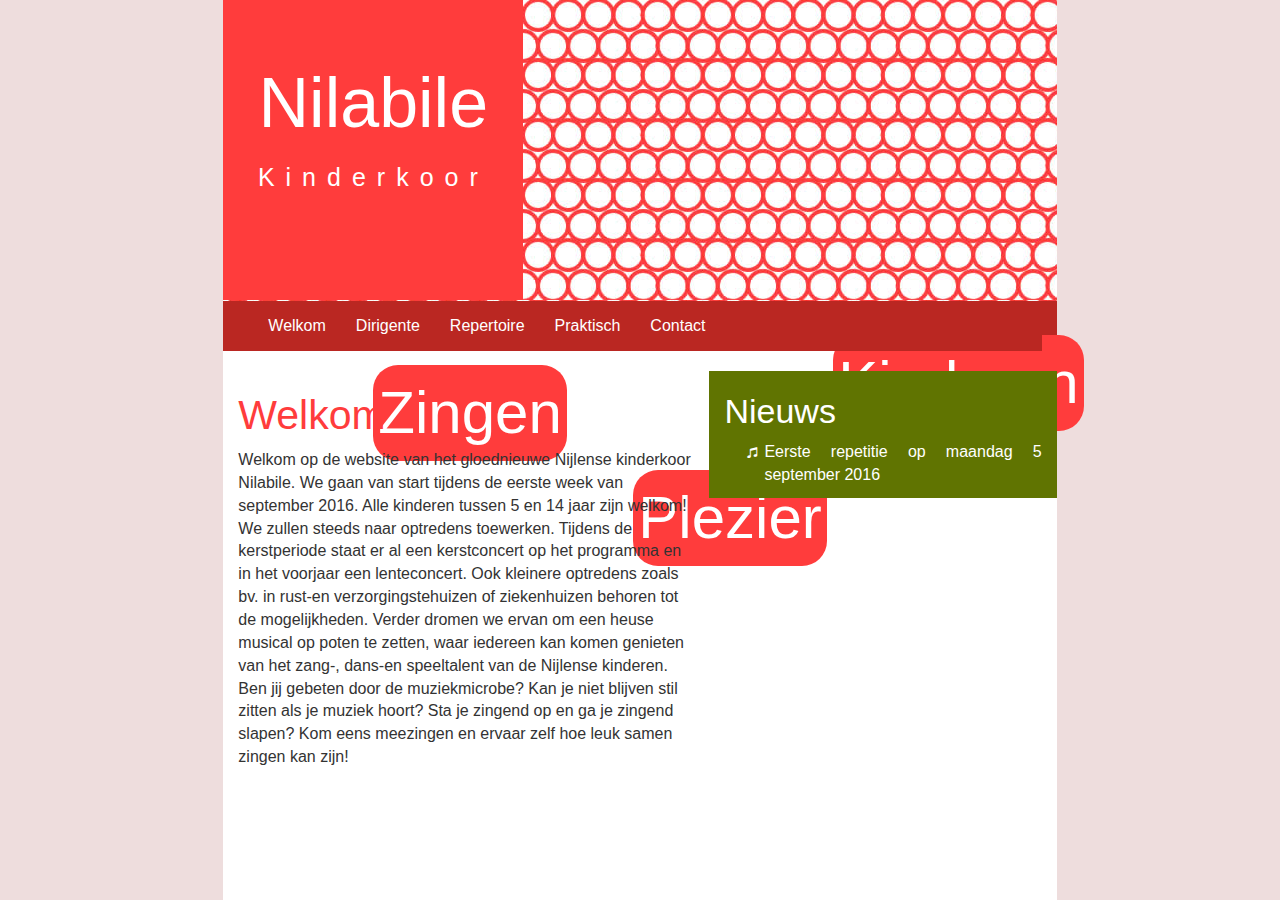
==== index.html @ 5f556b05 "fix  header for responsive mode" ====
<!DOCTYPE html>
<html lang="en">
<head>
  <title>Nilabile - Kinderkoor</title>
  <meta charset="utf-8">
  <meta name="viewport" content="width=device-width, initial-scale=1">
  <link rel="stylesheet" href="./css/bootstrap.min.css">
  <link rel="stylesheet" href="./css/custom.css">
  <script src="https://ajax.googleapis.com/ajax/libs/jquery/1.12.0/jquery.min.js"></script>
  <script src="./js/bootstrap.min.js"></script>
  <script src="./js/menu.js" type="text/javascript"></script>
</head>
<body class="gray">

<div class="container-fluid">
	<div class="row col-sm-offset-2 col-sm-8 fullheight page">
			<div class="row">
				<div class="col-sm-12 red header-title-container visible-md">
				<div class="top-buffer">&nbsp;</div>
					<div class="top-buffer">
						<h1 class="text-center">Nilabile</h1>
						<h2 class="text-center">Kinderkoor</h2>
					</div>
				</div>
				<div class="col-sm-12 hidden-md hidden-sm hidden-xs header-image">
					<div class="row col-lg-3 header-title-container">
						<div class="top-buffer">&nbsp;</div>
						<div class="top-buffer">
							<h1 class="text-center">Nilabile</h1>
							<h2 class="text-center">Kinderkoor</h2>
						</div>
					</div>
					<div id="headerbackground" class="row col-lg-9">
						<div id="headertext1" class="headertext">Zingen</div>
						<div id="headertext2" class="headertext">Plezier</div>
						<div id="headertext3" class="headertext">Kinderen</div>
					</div>
				</div>
			</div>
			<div class="row menu">
				<div class="col-sm-12">
					<nav class="navbar-default">
						<div class="collapse navbar-collapse" id="bs-example-navbar-collapse-1">
							<div id="menu_wrapper"></div>
						 </div>
					</nav>
				</div>
			</div>
		
		<div class="row top-buffer">
			<div class="col-sm-12">
				<div class="row">
					<div class="col-sm-7">
						<h1>Welkom</h1>
						Welkom op de website van het gloednieuwe Nijlense kinderkoor Nilabile.
						We gaan van start tijdens de eerste week van september 2016.
						Alle kinderen tussen 5 en 14 jaar zijn welkom! 
						
						We zullen steeds naar optredens toewerken. Tijdens de kerstperiode staat er al een kerstconcert op het programma en in het voorjaar een lenteconcert.
						Ook kleinere optredens zoals bv. in rust-en verzorgingstehuizen of ziekenhuizen behoren tot de mogelijkheden. 
						Verder dromen we ervan om een heuse musical op poten te zetten, waar iedereen kan komen genieten van het zang-, dans-en speeltalent van de Nijlense kinderen.
						
						Ben jij gebeten door de muziekmicrobe? Kan je niet blijven stil zitten als je muziek hoort? 
						Sta je zingend op en ga je zingend slapen?
						Kom eens meezingen en ervaar zelf hoe leuk samen zingen kan zijn!
					</div>
					<div class="col-sm-5 green">
						<h2>Nieuws</h2>
						<ul class="fancy text-justify">
							<li>Eerste repetitie op maandag 5 september 2016</li>
						</ul>
					</div>
				</div>
			</div>
		</div>
		<div class="row col-sm-12 top-buffer">
		</div>
	</div>
</div>
</body>
</html>
---- css/custom.css ----
﻿html, body, .container-fluid
{
	height:100%
}

#menu_wrapper
{
	height:50px;
}

.menu
{
	background-color:#ba2722;
	color:#fff;
}
.green
{
	background-color:#607401;
	color:#fff;
}
.green h1,.green h2
{
	color:#fff;
}
.gray
{
	background-color:#eedddd;
}

.fullheight { 
    min-height: 100%;
    height: 100%;
}
.page{
	background-color:#fff;
}
.top-buffer
{
	margin-top:20px;
}

.col-withoutpadding
{
	padding-left:0px;
	padding-right:0px;
}

.header-image
{
	background-image:url('../img/header3.jpg')
}

.header-title-container, .red
{
	background-color:#ff3c3c;
	color:#fff;
}

.header-title-container
{
	min-width:300px;
	height:300px;
}

.header-title-container h1
{
	color:#fff;
	font-size:70px;
	font-family:Arial, Helvetica, sans-serif;
}

.header-title-container h2
{
	color:#fff;
	font-size:25px;
	font-family:Arial, Helvetica, sans-serif;
	letter-spacing:11px;
}

.headertext
{
	font-size:60px;
	color:#fff;
	padding:5px;
	background-color:#ff3c3c;
	border-radius: 25px;
}

#headerbackground
{
	position:relative;
}

#headertext1
{
	position:absolute;
	top:65px;
	left:150px;
}
#headertext2
{
	position:absolute;
	top:170px;
	left:410px;
}
#headertext3
{
	position:absolute;
	top:35px;
	left:610px;
}

h1, h2
{
	color:#ff3c3c;
}

ul.fancy li, li.fancy {
    display: block;
}

ul.fancy li:before, li.fancy:before {
    /*Using a Bootstrap glyphicon as the bullet point*/
    content: "\e002";
    font-family: 'Glyphicons Halflings';
    font-size: 11px;
    float: left;
    margin-top: 4px;
    margin-left: -17px;
    color:inherit;
}
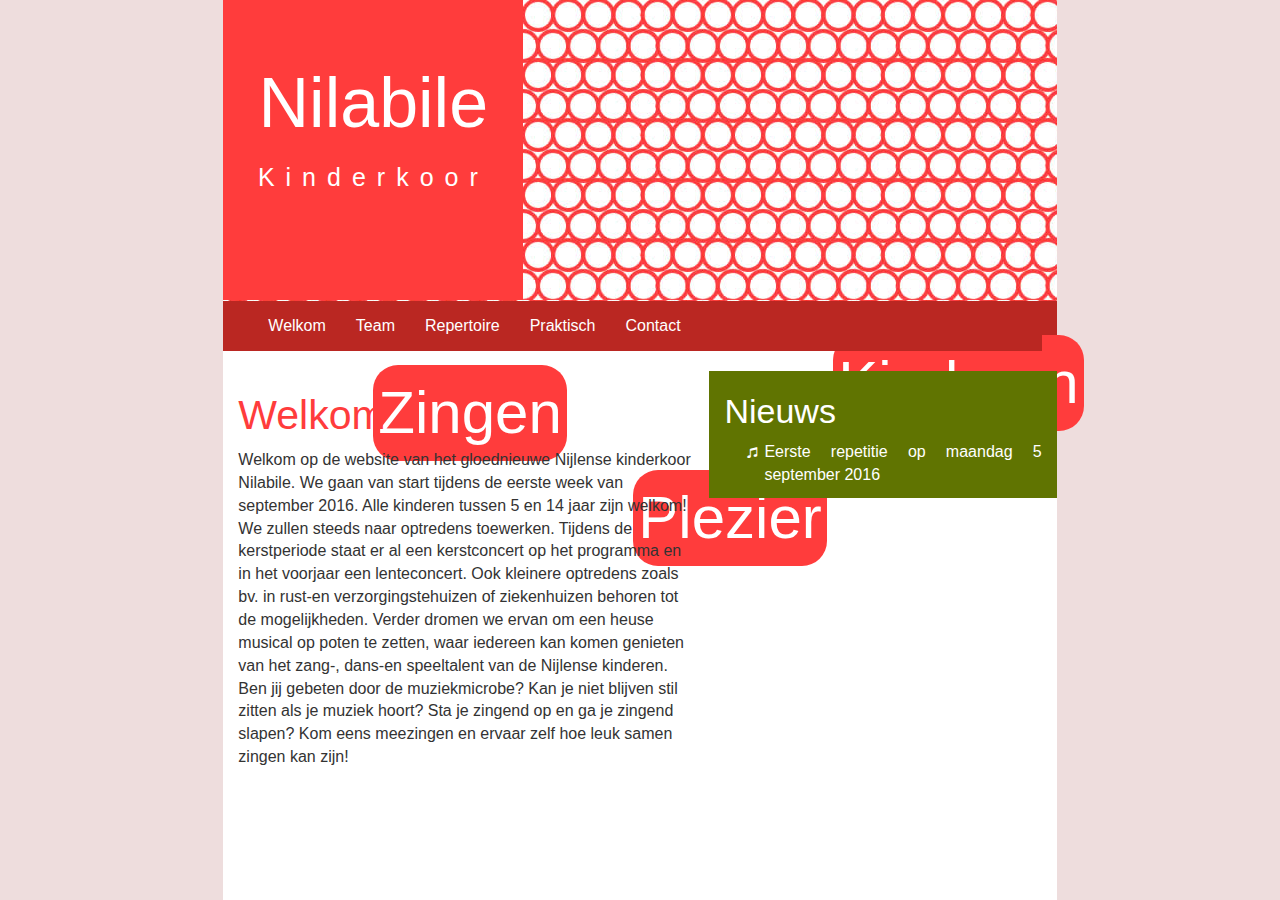
==== commit 76aea259: "add fillpage script to fill the page when this one is not full height" ====
--- a/index.html
+++ b/index.html
@@ -9,6 +9,7 @@
   <script src="https://ajax.googleapis.com/ajax/libs/jquery/1.12.0/jquery.min.js"></script>
   <script src="./js/bootstrap.min.js"></script>
   <script src="./js/menu.js" type="text/javascript"></script>
+  <script src="js/fillpage.js" type="text/javascript"></script>
 </head>
 <body class="gray">
 
--- a/css/custom.css
+++ b/css/custom.css
@@ -1,6 +1,6 @@
 ﻿html, body, .container-fluid
 {
-	height:100%
+	min-height:100%;
 }
 
 #menu_wrapper
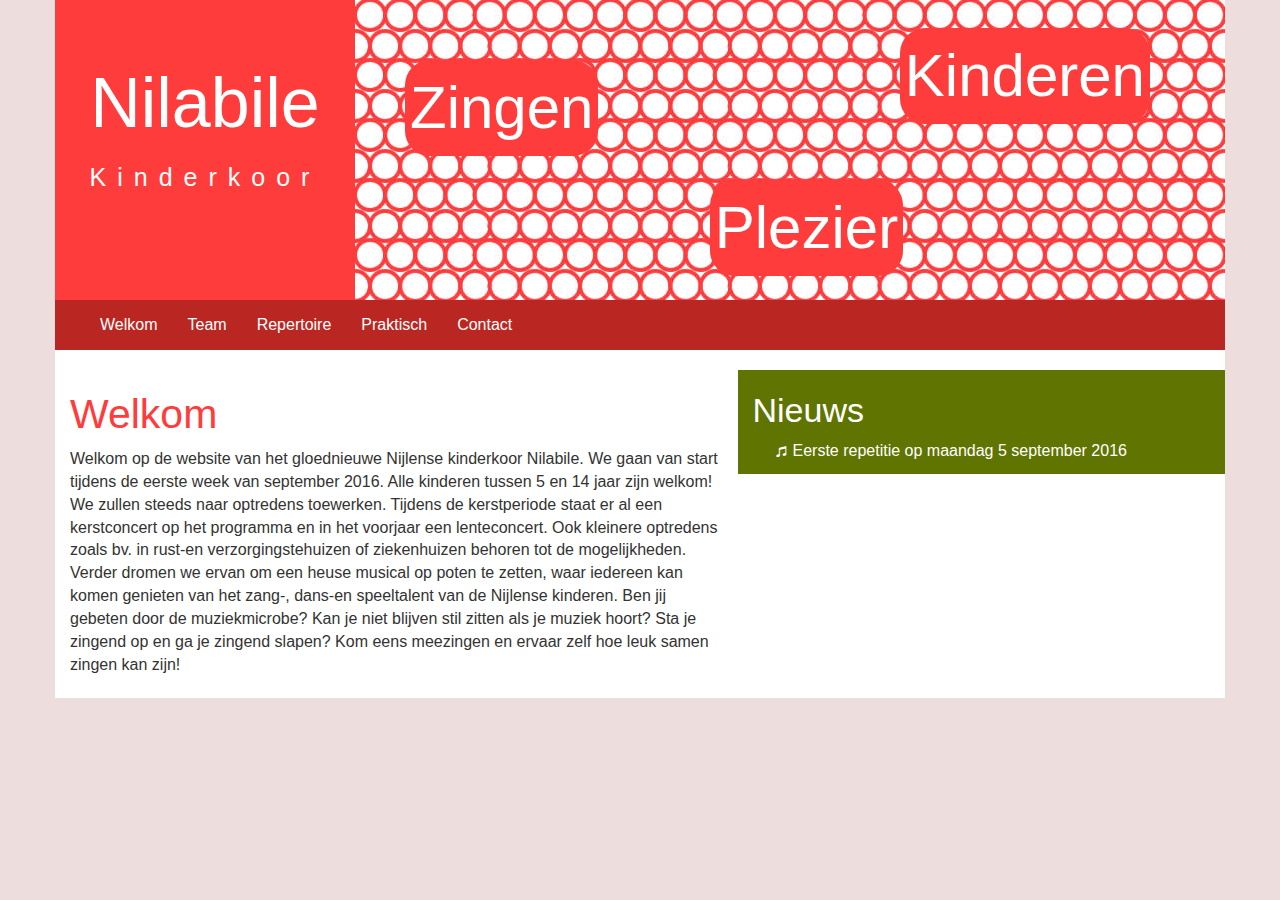
==== commit 50b26e01: "change index page layout and header to make it react correctly when in responsive mode" ====
--- a/index.html
+++ b/index.html
@@ -1,82 +1,124 @@
- <!DOCTYPE html>
+﻿<!DOCTYPE html>
 <html lang="en">
 <head>
-  <title>Nilabile - Kinderkoor</title>
-  <meta charset="utf-8">
-  <meta name="viewport" content="width=device-width, initial-scale=1">
-  <link rel="stylesheet" href="./css/bootstrap.min.css">
-  <link rel="stylesheet" href="./css/custom.css">
-  <script src="https://ajax.googleapis.com/ajax/libs/jquery/1.12.0/jquery.min.js"></script>
-  <script src="./js/bootstrap.min.js"></script>
-  <script src="./js/menu.js" type="text/javascript"></script>
-  <script src="js/fillpage.js" type="text/javascript"></script>
+    <title>Nilabile - Kinderkoor</title>
+    <meta charset="utf-8">
+    <meta name="viewport" content="width=device-width, initial-scale=1">
+    <link rel="stylesheet" href="./css/bootstrap.min.css">
+    <link rel="stylesheet" href="./css/custom.css">
+    <script src="https://ajax.googleapis.com/ajax/libs/jquery/1.12.0/jquery.min.js"></script>
+    <script src="./js/bootstrap.min.js"></script>
+    <script src="./js/menu.js" type="text/javascript"></script>
+    <script src="js/fillpage.js" type="text/javascript"></script>
 </head>
 <body class="gray">
 
-<div class="container-fluid">
-	<div class="row col-sm-offset-2 col-sm-8 fullheight page">
-			<div class="row">
-				<div class="col-sm-12 red header-title-container visible-md">
-				<div class="top-buffer">&nbsp;</div>
-					<div class="top-buffer">
-						<h1 class="text-center">Nilabile</h1>
-						<h2 class="text-center">Kinderkoor</h2>
-					</div>
-				</div>
-				<div class="col-sm-12 hidden-md hidden-sm hidden-xs header-image">
-					<div class="row col-lg-3 header-title-container">
-						<div class="top-buffer">&nbsp;</div>
-						<div class="top-buffer">
-							<h1 class="text-center">Nilabile</h1>
-							<h2 class="text-center">Kinderkoor</h2>
-						</div>
-					</div>
-					<div id="headerbackground" class="row col-lg-9">
-						<div id="headertext1" class="headertext">Zingen</div>
-						<div id="headertext2" class="headertext">Plezier</div>
-						<div id="headertext3" class="headertext">Kinderen</div>
-					</div>
-				</div>
-			</div>
-			<div class="row menu">
-				<div class="col-sm-12">
-					<nav class="navbar-default">
-						<div class="collapse navbar-collapse" id="bs-example-navbar-collapse-1">
-							<div id="menu_wrapper"></div>
-						 </div>
-					</nav>
-				</div>
-			</div>
-		
-		<div class="row top-buffer">
-			<div class="col-sm-12">
-				<div class="row">
-					<div class="col-sm-7">
-						<h1>Welkom</h1>
-						Welkom op de website van het gloednieuwe Nijlense kinderkoor Nilabile.
-						We gaan van start tijdens de eerste week van september 2016.
-						Alle kinderen tussen 5 en 14 jaar zijn welkom! 
-						
-						We zullen steeds naar optredens toewerken. Tijdens de kerstperiode staat er al een kerstconcert op het programma en in het voorjaar een lenteconcert.
-						Ook kleinere optredens zoals bv. in rust-en verzorgingstehuizen of ziekenhuizen behoren tot de mogelijkheden. 
-						Verder dromen we ervan om een heuse musical op poten te zetten, waar iedereen kan komen genieten van het zang-, dans-en speeltalent van de Nijlense kinderen.
-						
-						Ben jij gebeten door de muziekmicrobe? Kan je niet blijven stil zitten als je muziek hoort? 
-						Sta je zingend op en ga je zingend slapen?
-						Kom eens meezingen en ervaar zelf hoe leuk samen zingen kan zijn!
-					</div>
-					<div class="col-sm-5 green">
-						<h2>Nieuws</h2>
-						<ul class="fancy text-justify">
-							<li>Eerste repetitie op maandag 5 september 2016</li>
-						</ul>
-					</div>
-				</div>
-			</div>
-		</div>
-		<div class="row col-sm-12 top-buffer">
-		</div>
-	</div>
-</div>
+    <div class="container fullheight page">
+
+        <div class="row">
+            <div class="col-sm-12 header-lg hidden-md hidden-sm hidden-xs header-image">
+                <!--header lg-->
+                <div class="row col-lg-3 header-title-container">
+                    <div class="top-buffer">&nbsp;</div>
+                    <div class="top-buffer">
+                        <h1 class="text-center">Nilabile</h1>
+                        <h2 class="text-center">Kinderkoor</h2>
+                    </div>
+                </div>
+                <div id="headerbackground" class="row col-lg-9">
+                    <div id="headertext1" class="headertext lg">Zingen</div>
+                    <div id="headertext2" class="headertext lg">Plezier</div>
+                    <div id="headertext3" class="headertext lg">Kinderen</div>
+                </div>
+            </div>
+
+            <div class="col-md-12 header-md hidden-sm hidden-xs hidden-lg header-image">
+                <!--header md-->
+                <div class="row col-md-4 header-title-container">
+                    <div class="top-buffer">&nbsp;</div>
+                    <div class="top-buffer">
+                        <h1 class="text-center">Nilabile</h1>
+                        <h2 class="text-center">Kinderkoor</h2>
+                    </div>
+                </div>
+                <div id="headerbackground" class="row col-md-8">
+                    <div id="headertext1" class="headertext md">Zingen</div>
+                    <div id="headertext2" class="headertext md">Plezier</div>
+                    <div id="headertext3" class="headertext md">Kinderen</div>
+                </div>
+            </div>
+
+            <div class="col-sm-12 header-sm hidden-md hidden-xs hidden-lg header-image">
+                <!--header sm-->
+                <div class="row col-sm-5 header-title-container">
+                    <div class="top-buffer">&nbsp;</div>
+                    <div class="top-buffer">
+                        <h1 class="text-center">Nilabile</h1>
+                        <h2 class="text-center">Kinderkoor</h2>
+                    </div>
+                </div>
+                <div id="headerbackground" class="row col-sm-7">
+                    <div id="headertext1" class="headertext sm">Zingen</div>
+                    <div id="headertext2" class="headertext sm">Plezier</div>
+                    <div id="headertext3" class="headertext sm">Kinderen</div>
+                </div>
+            </div>
+
+            <div class="col-xs-12 header-xs red header-title-container hidden-sm hidden-md hidden-lg">
+                <!--header xs-->
+                <div>
+                    <h1 class="text-center">Nilabile</h1>
+                    <h2 class="text-center">Kinderkoor</h2>
+                </div>
+            </div>
+        </div>
+        <div class="row menu">
+            <div class="col-sm-12">
+                <nav class="navbar-default">
+                    <div>
+                        <button type="button" class="navbar-toggle" data-toggle="collapse" data-target=".navbar-collapse">
+                            <span class="sr-only">Toggle navigation</span>
+                            <span class="icon-bar"></span>
+                            <span class="icon-bar"></span>
+                            <span class="icon-bar"></span>
+                        </button>
+                    </div>
+                    <div class="collapse navbar-collapse" id="bs-example-navbar-collapse-1">
+                        <!--<div>-->
+                        <div id="menu_wrapper"></div>
+                    </div>
+                </nav>
+            </div>
+        </div>
+
+        <div class="row top-buffer">
+            <div class="col-sm-12">
+                <div class="row">
+                    <div class="col-sm-7">
+                        <h1>Welkom</h1>
+                        Welkom op de website van het gloednieuwe Nijlense kinderkoor Nilabile.
+                        We gaan van start tijdens de eerste week van september 2016.
+                        Alle kinderen tussen 5 en 14 jaar zijn welkom!
+
+                        We zullen steeds naar optredens toewerken. Tijdens de kerstperiode staat er al een kerstconcert op het programma en in het voorjaar een lenteconcert.
+                        Ook kleinere optredens zoals bv. in rust-en verzorgingstehuizen of ziekenhuizen behoren tot de mogelijkheden.
+                        Verder dromen we ervan om een heuse musical op poten te zetten, waar iedereen kan komen genieten van het zang-, dans-en speeltalent van de Nijlense kinderen.
+
+                        Ben jij gebeten door de muziekmicrobe? Kan je niet blijven stil zitten als je muziek hoort?
+                        Sta je zingend op en ga je zingend slapen?
+                        Kom eens meezingen en ervaar zelf hoe leuk samen zingen kan zijn!
+                    </div>
+                    <div class="col-sm-5 green">
+                        <h2>Nieuws</h2>
+                        <ul class="fancy text-justify">
+                            <li>Eerste repetitie op maandag 5 september 2016</li>
+                        </ul>
+                    </div>
+                </div>
+            </div>
+        </div>
+        <div class="row col-sm-12 top-buffer">
+        </div>
+    </div>
 </body>
 </html>--- a/css/custom.css
+++ b/css/custom.css
@@ -1,131 +1,162 @@
-﻿html, body, .container-fluid
-{
-	min-height:100%;
+﻿html, body, .container-fluid {
+    min-height: 100%;
 }
 
-#menu_wrapper
-{
-	height:50px;
+#menu_wrapper {
+    min-height: 50px;
 }
 
-.menu
-{
-	background-color:#ba2722;
-	color:#fff;
-}
-.green
-{
-	background-color:#607401;
-	color:#fff;
-}
-.green h1,.green h2
-{
-	color:#fff;
-}
-.gray
-{
-	background-color:#eedddd;
+.menu {
+    background-color: #ba2722;
+    color: #fff;
 }
 
-.fullheight { 
+.green {
+    background-color: #607401;
+    color: #fff;
+}
+
+    .green h1, .green h2 {
+        color: #fff;
+    }
+
+.gray {
+    background-color: #eedddd;
+}
+
+.fullheight {
     min-height: 100%;
     height: 100%;
 }
-.page{
-	background-color:#fff;
-}
-.top-buffer
-{
-	margin-top:20px;
+
+.page {
+    background-color: #fff;
 }
 
-.col-withoutpadding
-{
-	padding-left:0px;
-	padding-right:0px;
+.top-buffer {
+    margin-top: 20px;
 }
 
-.header-image
-{
-	background-image:url('../img/header3.jpg')
+.col-withoutpadding {
+    padding-left: 0px;
+    padding-right: 0px;
 }
 
-.header-title-container, .red
-{
-	background-color:#ff3c3c;
-	color:#fff;
+.header-image {
+    background-image: url('../img/header3.jpg');
 }
 
-.header-title-container
-{
-	min-width:300px;
-	height:300px;
+.header-title-container, .red {
+    background-color: #ff3c3c;
+    color: #fff;
 }
 
-.header-title-container h1
-{
-	color:#fff;
-	font-size:70px;
-	font-family:Arial, Helvetica, sans-serif;
+.header-title-container {
+    min-width: 300px;
+    height: 300px;
 }
 
-.header-title-container h2
-{
-	color:#fff;
-	font-size:25px;
-	font-family:Arial, Helvetica, sans-serif;
-	letter-spacing:11px;
+    .header-title-container h1 {
+        color: #fff;
+        font-size: 70px;
+        font-family: Arial, Helvetica, sans-serif;
+    }
+
+    .header-title-container h2 {
+        color: #fff;
+        font-size: 25px;
+        font-family: Arial, Helvetica, sans-serif;
+        letter-spacing: 11px;
+    }
+
+.header-xs.header-title-container {
+    min-width: 200px;
+    height: 160px;
 }
 
-.headertext
-{
-	font-size:60px;
-	color:#fff;
-	padding:5px;
-	background-color:#ff3c3c;
-	border-radius: 25px;
+    .header-xs.header-title-container h1 {
+        font-size: 50px;
+    }
+
+    .header-xs.header-title-container h2 {
+        font-family: Arial, Helvetica, sans-serif;
+        letter-spacing: 11px;
+    }
+
+.headertext {
+    color: #fff;
+    padding: 5px;
+    background-color: #ff3c3c;
+    border-radius: 25px;
 }
 
-#headerbackground
-{
-	position:relative;
+.header-lg .headertext {
+    font-size: 60px;
 }
 
-#headertext1
-{
-	position:absolute;
-	top:65px;
-	left:150px;
-}
-#headertext2
-{
-	position:absolute;
-	top:170px;
-	left:410px;
-}
-#headertext3
-{
-	position:absolute;
-	top:35px;
-	left:610px;
+.header-md .headertext {
+    font-size: 40px;
 }
 
-h1, h2
-{
-	color:#ff3c3c;
+.header-sm .headertext {
+    font-size: 40px;
+}
+
+#headerbackground {
+    position: relative;
+}
+
+#headertext1 {
+    position: absolute;
+    top: 60px;
+}
+
+#headertext2 {
+    position: absolute;
+    top: 180px;
+    left: 45%;
+}
+
+#headertext3 {
+    position: absolute;
+    top: 28px;
+}
+
+#headertext1.lg {
+    left: 80px;
+}
+
+#headertext3.lg {
+    right: 30px;
+}
+
+#headertext1.md, #headertext1.sm {
+    left: 55px;
+}
+
+#headertext3.md {
+    right: 10px;
+}
+
+#headertext3.sm {
+    right: -40px;
+}
+
+h1, h2 {
+    color: #ff3c3c;
 }
 
 ul.fancy li, li.fancy {
     display: block;
 }
 
-ul.fancy li:before, li.fancy:before {
-    /*Using a Bootstrap glyphicon as the bullet point*/
-    content: "\e002";
-    font-family: 'Glyphicons Halflings';
-    font-size: 11px;
-    float: left;
-    margin-top: 4px;
-    margin-left: -17px;
-    color:inherit;
-}+    ul.fancy li:before, li.fancy:before {
+        /*Using a Bootstrap glyphicon as the bullet point*/
+        content: "\e002";
+        font-family: 'Glyphicons Halflings';
+        font-size: 11px;
+        float: left;
+        margin-top: 4px;
+        margin-left: -17px;
+        color: inherit;
+    }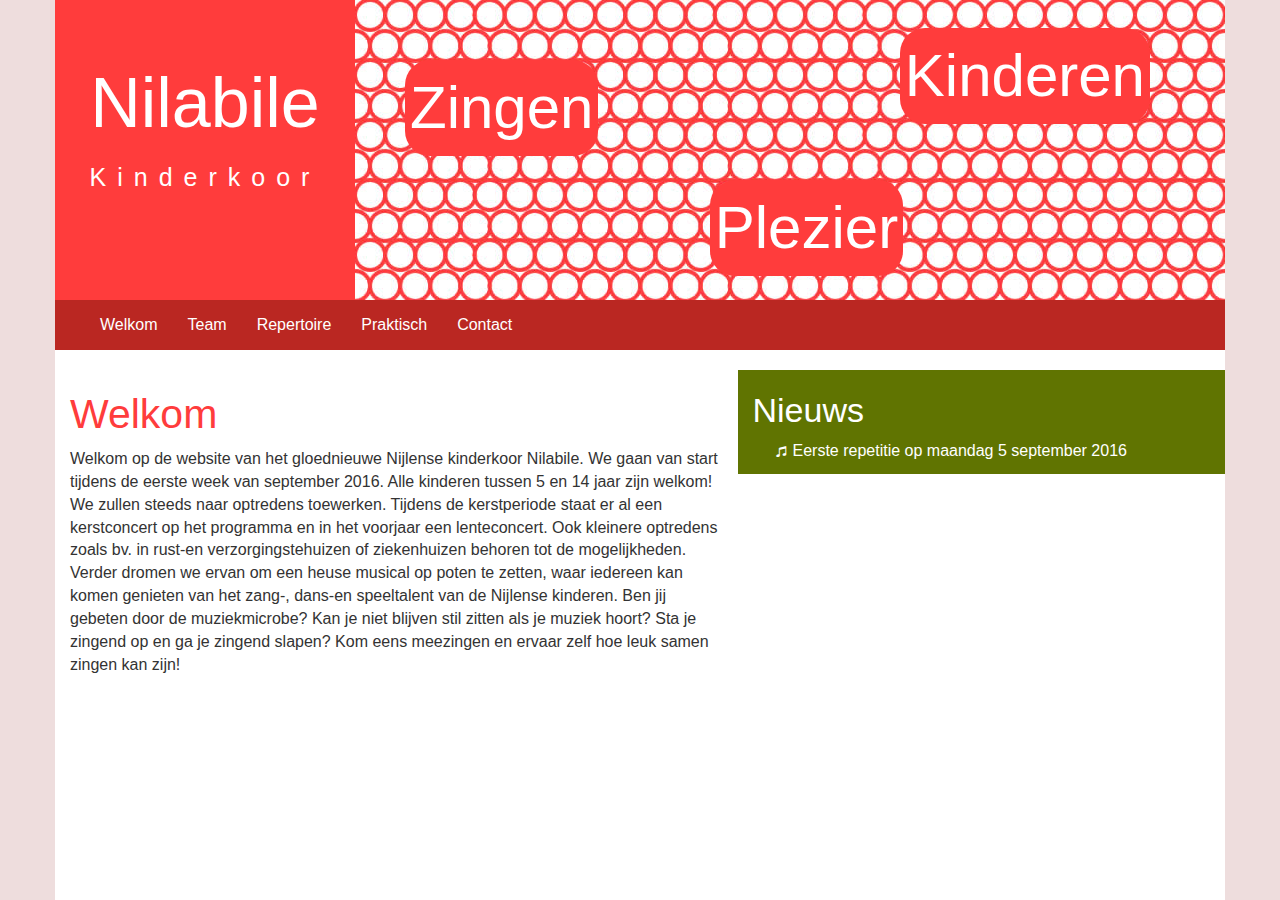
==== commit a4bd0a8f: "add description and keywords in head of pages" ====
--- a/index.html
+++ b/index.html
@@ -4,6 +4,8 @@
     <title>Nilabile - Kinderkoor</title>
     <meta charset="utf-8">
     <meta name="viewport" content="width=device-width, initial-scale=1">
+    <meta name="description" content="kinderkoor Nilabile">
+    <meta name="keywords" content="kinderkoor,Nilabile,kinderkoor nilabile,koor,zingen,kinderen zingen,kinder koor,kinderen koor,Nijlen,kinderkoor Nijlen,kinderkoor Lier,Kessel,kinderkoor Kessel,Bevel,kinderkoor Bevel,kinderkoor Herenthout,kinderkoor Zandhoven,kinderkoor Broechem,kinderkoor Grobbendonk,kinderkoor Bouwel,kinderkoor Berlaar,kinderkoor Emblem">
     <link rel="stylesheet" href="./css/bootstrap.min.css">
     <link rel="stylesheet" href="./css/custom.css">
     <script src="https://ajax.googleapis.com/ajax/libs/jquery/1.12.0/jquery.min.js"></script>
